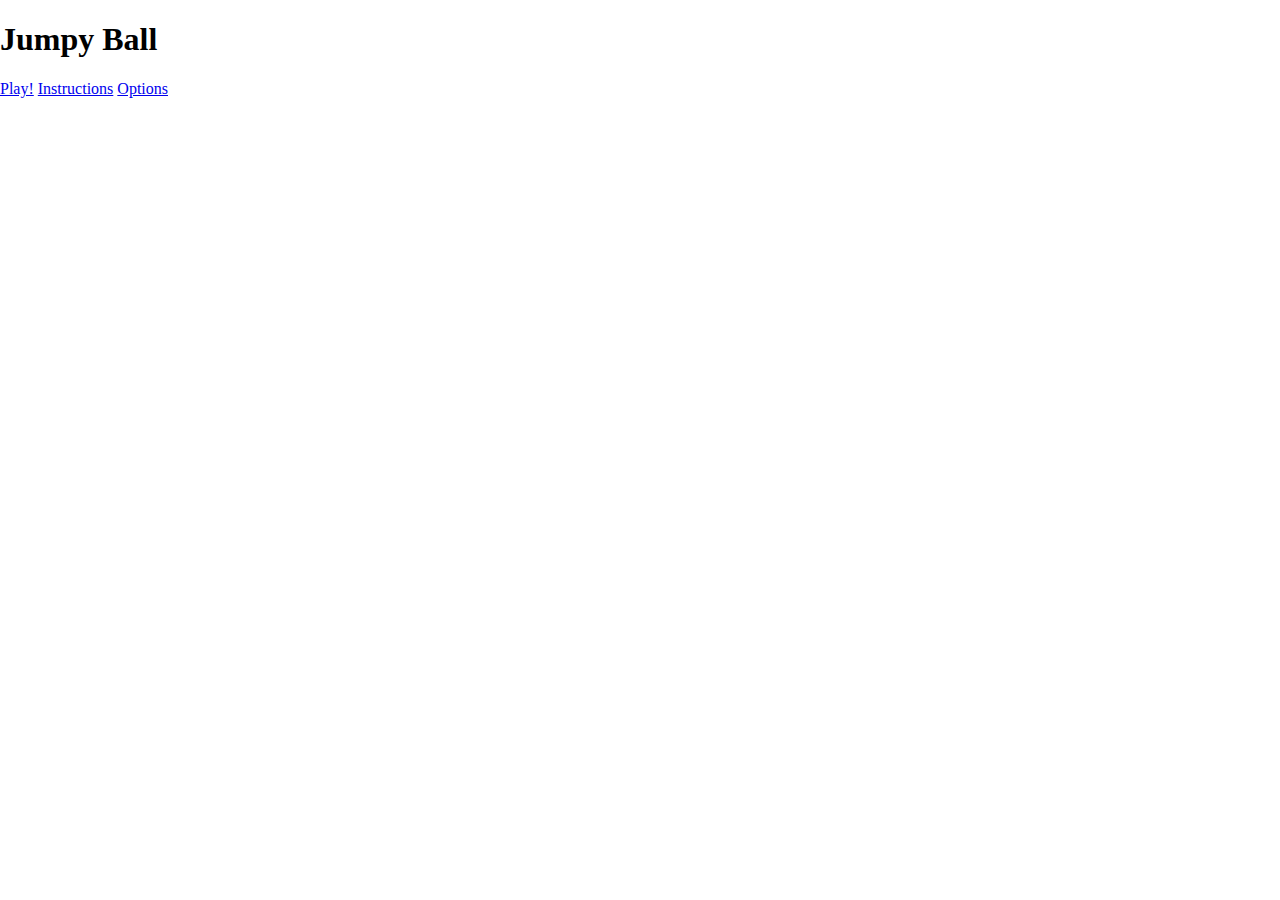
==== www/index.html @ 5f8ae794 "Implements Options and Instructions Pages" ====
<!DOCTYPE html>
<html>
    <head>
        <title>Jumpy Ball</title>
        <meta charset="UTF-8">
        <meta id="viewport" name="viewport" content="width=device-width,initial-scale=1.0,maximum-scale=1.0,minimum-scale=1.0,user-scaleable=no,target-densitydpi=device-dpi">
        <link rel="stylesheet" href="css/index.css"/>
    </head>
    <body id="body">
        <div id="app" class="app">
            <div id="menu-page" class="page">
                <h1>Jumpy Ball</h1>
                <a href="#level-select-page">Play!</a>
                <a href="#instructions-page">Instructions</a>
                <a href="#options-page">Options</a>
            </div>
            <div id="level-select-page" class="page">
                <h1>Level Select</h1>
                <ul id="level-list"></ul>
                <a href="#menu-page">Home</a>
            </div>
            <div id="instructions-page" class="page">
                <h1>Instructions</h1>
                <p>The object of the game is to get the Jumpy Ball into the red finishing square. All edges of the ball must be fully within the square to complete the level. Tilt the screen to the left or right to move the ball, and tap anywhere on the screen to make the ball jump.</p>
                <a href="#menu-page">Home</a>
            </div>
            <div id="options-page" class="page">
                <h1>Character Select</h1>
                <ul id="character-list"></ul>
                <a href="#menu-page">Home</a>
            </div>
            <div id="game-page" class="page">
                <canvas id="game-canvas"></canvas>
            </div>
            <div id="win-page" class="page">
                <h1>You Win!</h1>
                <a href="#menu-page">Home</a>
            </div>
        </div>
        <div id="loading-modal">
            <p>
                <svg>
                <circle cx="50" cy="50" r="45" fill="transparent" stroke="#000000" stroke-width="10px" />
                </svg>
            </p>
        </div>
        <div id="resources">
            <div id="images" class="folder">
                <img id="restart" src="img/restart.png" alt="" hidden>
                <img id="left" src="img/left.png" alt="" hidden>
                <img id="right" src="img/right.png" alt="" hidden>
                <img id="home" src="img/home.png" alt="" hidden>
                <img id="pacman" src="img/pacman.png" alt="" hidden>
                <img id="title" src="img/title.png" alt="" hidden>
                <img id="toplay" src="img/toplay.png" alt="" hidden>
                <img id="options" src="img/options.png" alt="" hidden>
                <img id="nyan" src="img/nyan.png" alt="" hidden>
                <img id="troll" src="img/troll.png" alt="" hidden>
                <img id="doge" src="img/doge.png" alt="" hidden>
                <img id="ball" src="img/ball.png" alt="" hidden>
                <img id="levselect" src="img/levselect.png" alt="" hidden>
                <img id="charselect" src="img/charselect.png" alt="" hidden>
                <img id="winimg" src="img/winimg.png" alt="" hidden>
                <img id="cage" src="img/cage.png" alt="" hidden>
                <img id="accepted" src="img/accepted.png" alt="" hidden>
                <img id="didthere" src="img/didthere.png" alt="" hidden>
                <img id="yyouno" src="img/yyouno.png" alt="" hidden>
                <img id="lol" src="img/lol.png" alt="" hidden>
                <img id="instruct" src="img/instruct.png" alt="" hidden>
                <img id="instructbutton" src="img/instructbutton.png" alt="" hidden>
            </div>
            <div id="audio" class="folder">
                <audio id="pew" hidden>
                    <source src="audio/pew.mp3" type="audio/mpeg"/>
                </audio>
                <audio id="cheering" hidden>
                    <source src="audio/cheering.mp3" type="audio/mpeg"/>
                </audio>
                <audio id="soundtrack" hidden>
                    <source src="audio/jumpyballsoundtrack.mp3" type="audio/mpeg"/>
                </audio>
                <audio id="falling" hidden>
                    <source src="audio/falling.mp3" type="audio/mpeg"/>
                </audio>
            </div>
        </div>
        <script src="js/libs/jquery.min.js"></script>
        <script src="js/libs/hammer.js"></script>
        <script type="text/javascript" src="phonegap.js"></script>
        <script type="text/javascript" src="js/index.js"></script>
    </body>
</html>
---- www/css/index.css ----
body {
    padding: 0;
    margin: 0;
}

#loading-modal {
    display: table;
    position: absolute;
    top: 0;
    left: 0;
    width: 100%;
    height: 100%;
    z-index: 1;
    color: white;
    text-align: center;
    background-color: rgba(0, 0, 0, 0.5);
}

#loading-modal p {
    display: table-cell;
    vertical-align: middle;
}

#loading-modal svg {
    width: 50px;
    height: 50px;
    transform-origin: bottom right;
    animation: rotating 1s linear infinite;
    margin-right: 50px;
}

@keyframes rotating {
    from {
        transform: rotate(0deg);
    }
    to {
        transform: rotate(360deg);
    }
}

.page {
    display: none;
}

#menu-page {
    display: block;
}

#character-list img {
    width: 50px;
    height: 50px;
}

#game-canvas {
    display:block;
    margin:0;
    padding: 0;
    border:20px;
}
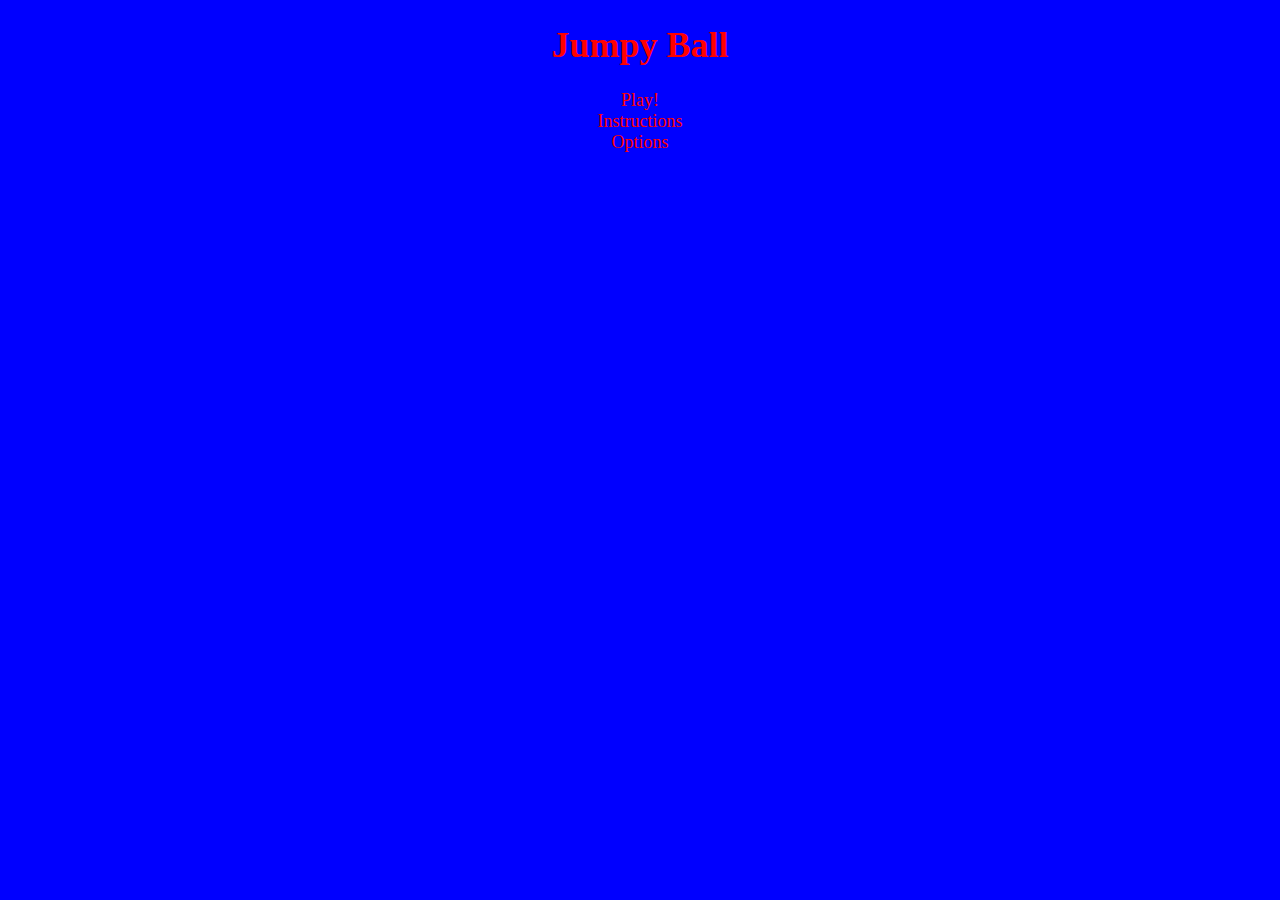
==== commit cbc88bb3: "Implements Style" ====
--- a/www/index.html
+++ b/www/index.html
@@ -10,31 +10,34 @@
         <div id="app" class="app">
             <div id="menu-page" class="page">
                 <h1>Jumpy Ball</h1>
-                <a href="#level-select-page">Play!</a>
-                <a href="#instructions-page">Instructions</a>
-                <a href="#options-page">Options</a>
+                <a href="#level-select-page">Play!</a><br/>
+                <a href="#instructions-page">Instructions</a><br/>
+                <a href="#options-page">Options</a><br/>
             </div>
             <div id="level-select-page" class="page">
+                <a href="#menu-page" class="align-right"><img src="img/home.png" class="button" alt="" /></a>
                 <h1>Level Select</h1>
                 <ul id="level-list"></ul>
-                <a href="#menu-page">Home</a>
             </div>
             <div id="instructions-page" class="page">
+                <a href="#menu-page" class="align-right"><img src="img/home.png" class="button" alt="" /></a>
                 <h1>Instructions</h1>
                 <p>The object of the game is to get the Jumpy Ball into the red finishing square. All edges of the ball must be fully within the square to complete the level. Tilt the screen to the left or right to move the ball, and tap anywhere on the screen to make the ball jump.</p>
-                <a href="#menu-page">Home</a>
             </div>
             <div id="options-page" class="page">
+                <a href="#menu-page" class="align-right"><img src="img/home.png" class="button" alt="" /></a>
                 <h1>Character Select</h1>
                 <ul id="character-list"></ul>
-                <a href="#menu-page">Home</a>
             </div>
             <div id="game-page" class="page">
                 <canvas id="game-canvas"></canvas>
+                <img id="reset-button" class="game-header button" src="img/restart.png" alt=""/>
+                <h1 id="level-title" class="game-header"></h1>
+                <a href="#menu-page"><img id="home-button" src="img/home.png" class="game-header button" alt=""/></a>
             </div>
             <div id="win-page" class="page">
+                <a href="#menu-page" class="align-right"><img src="img/home.png" class="button" alt="" /></a>
                 <h1>You Win!</h1>
-                <a href="#menu-page">Home</a>
             </div>
         </div>
         <div id="loading-modal">
@@ -85,8 +88,8 @@
             </div>
         </div>
         <script src="js/libs/jquery.min.js"></script>
-        <script src="js/libs/hammer.js"></script>
         <script type="text/javascript" src="phonegap.js"></script>
+        <script type="text/javascript" src="js/engine.js"></script>
         <script type="text/javascript" src="js/index.js"></script>
     </body>
 </html>
--- a/www/css/index.css
+++ b/www/css/index.css
@@ -1,6 +1,10 @@
 body {
     padding: 0;
     margin: 0;
+    color: red;
+    background-color: blue;
+    font-family: cursive;
+    font-size: large;
 }
 
 #loading-modal {
@@ -40,6 +44,40 @@
 
 .page {
     display: none;
+    text-align: center;
+}
+
+a {
+    color: red;
+    text-decoration: none;
+}
+
+h1 {
+    text-align: center;
+}
+
+ul {
+    list-style-type: none;
+    padding: 0;
+}
+
+li {
+    width: 100px;
+    padding: 10px 0;
+    background-color: darkgreen;
+    margin: 10px auto;
+}
+
+li a {
+    color: white;
+}
+
+li.unlocked, li.current {
+    background-color: limegreen;
+}
+
+p {
+    padding: 0 20px;
 }
 
 #menu-page {
@@ -51,6 +89,36 @@
     height: 50px;
 }
 
+.game-header {
+    position: absolute;
+    top: 0;
+}
+
+.button {
+    width: 50px;
+    height: 50px;
+}
+
+.align-right {
+    width: 100%;
+    text-align: right;
+    display: block;
+}
+
+#level-title {
+    left: 50%;
+    margin-top: 10px;
+    margin-left: -50px;
+}
+
+#home-button {
+    right: 0;
+}
+
+#reset-button {
+    left: 0;
+}
+
 #game-canvas {
     display:block;
     margin:0;
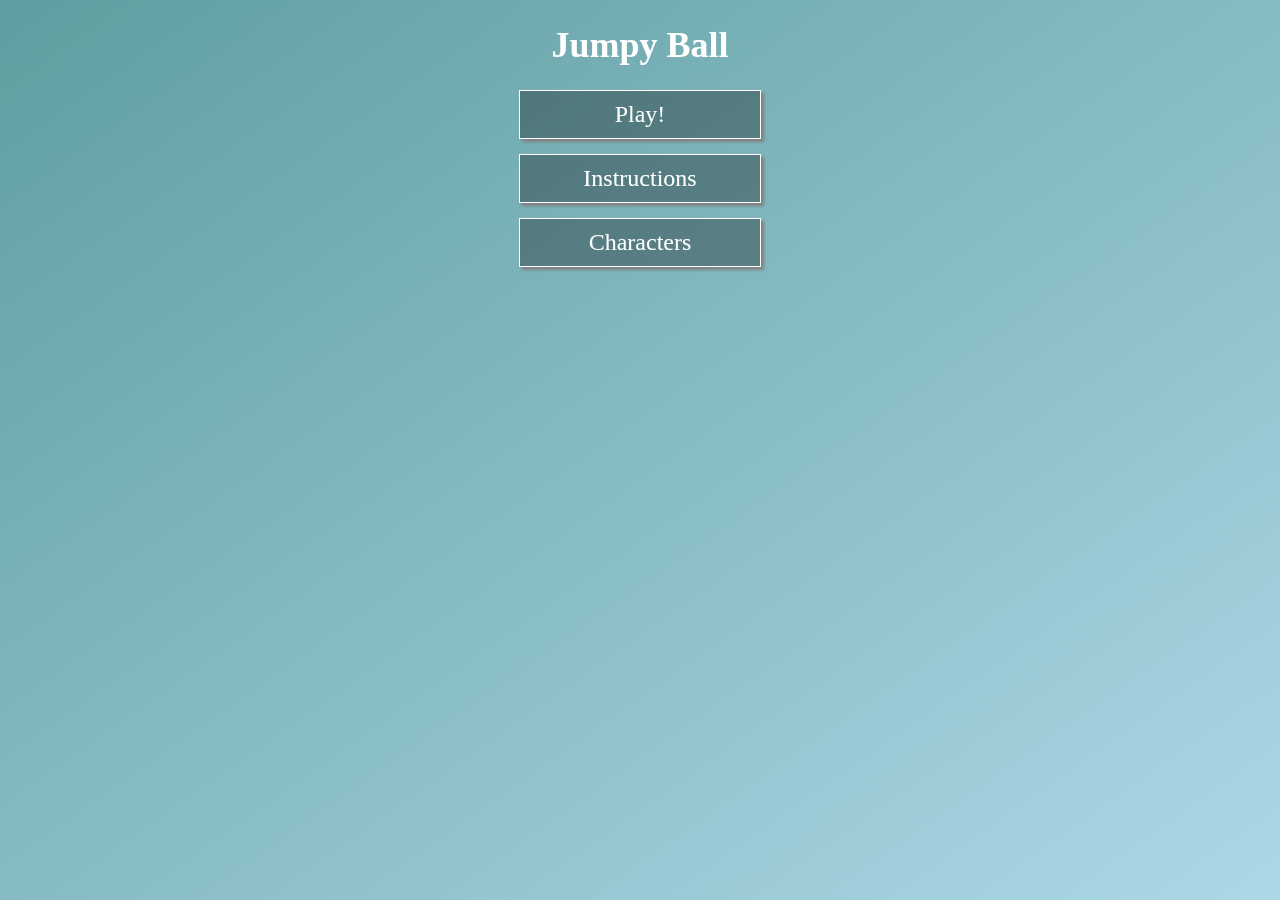
==== commit a0fae902: "More Style Changes" ====
--- a/www/index.html
+++ b/www/index.html
@@ -8,36 +8,38 @@
     </head>
     <body id="body">
         <div id="app" class="app">
-            <div id="menu-page" class="page">
+            <div id="menu-page" class="page selected">
                 <h1>Jumpy Ball</h1>
-                <a href="#level-select-page">Play!</a><br/>
-                <a href="#instructions-page">Instructions</a><br/>
-                <a href="#options-page">Options</a><br/>
+                <p>
+                    <a href="#level-select-page">Play!</a>
+                    <a href="#instructions-page">Instructions</a>
+                    <a href="#character-select-page">Characters</a>
+                </p>
             </div>
             <div id="level-select-page" class="page">
-                <a href="#menu-page" class="align-right"><img src="img/home.png" class="button" alt="" /></a>
                 <h1>Level Select</h1>
                 <ul id="level-list"></ul>
+                <a href="#menu-page" class="">Home</a>
             </div>
             <div id="instructions-page" class="page">
-                <a href="#menu-page" class="align-right"><img src="img/home.png" class="button" alt="" /></a>
                 <h1>Instructions</h1>
                 <p>The object of the game is to get the Jumpy Ball into the red finishing square. All edges of the ball must be fully within the square to complete the level. Tilt the screen to the left or right to move the ball, and tap anywhere on the screen to make the ball jump.</p>
+                <a href="#menu-page" class="">Home</a>
             </div>
-            <div id="options-page" class="page">
-                <a href="#menu-page" class="align-right"><img src="img/home.png" class="button" alt="" /></a>
+            <div id="character-select-page" class="page">
                 <h1>Character Select</h1>
                 <ul id="character-list"></ul>
+                <a href="#menu-page" class="">Home</a>
             </div>
             <div id="game-page" class="page">
                 <canvas id="game-canvas"></canvas>
-                <img id="reset-button" class="game-header button" src="img/restart.png" alt=""/>
+                <a id="reset-button" class="game-header button"><img src="img/restart.png" alt=""/></a>
                 <h1 id="level-title" class="game-header"></h1>
-                <a href="#menu-page"><img id="home-button" src="img/home.png" class="game-header button" alt=""/></a>
+                <a id="home-button" href="#menu-page" class="game-header button"><img src="img/home.png" alt=""/></a>
             </div>
             <div id="win-page" class="page">
-                <a href="#menu-page" class="align-right"><img src="img/home.png" class="button" alt="" /></a>
                 <h1>You Win!</h1>
+                <a href="#menu-page" class="">Home</a>
             </div>
         </div>
         <div id="loading-modal">
--- a/www/css/index.css
+++ b/www/css/index.css
@@ -1,8 +1,17 @@
+html {
+    height: 100%;
+}
+
 body {
+    position: absolute;
+    top: 0;
+    left: 0;
+    width: 100%;
+    height: 100%;
     padding: 0;
     margin: 0;
-    color: red;
-    background-color: blue;
+    color: white;
+    background: linear-gradient(to bottom right, cadetblue, lightblue);
     font-family: cursive;
     font-size: large;
 }
@@ -42,14 +51,46 @@
     }
 }
 
+#app {
+    position: absolute;
+    top: 0;
+    left: 0;
+    width: 100%;
+    height: 100%;
+}
+
 .page {
-    display: none;
+    position: absolute;
+    top: 0;
+    left: 0;
+    width: 100%;
+    height: 100%;
+    overflow-y: auto;
+    opacity: 0;
+    z-index: 0;
     text-align: center;
+    transition: opacity .5s ease-in-out;
+}
+
+.page.current {
+    opacity: 1;
+    z-index: 1;
 }
 
 a {
-    color: red;
+    display: block;
+    color: white;
     text-decoration: none;
+    padding: 10px 20px;
+    background-color: rgba(0,0,0,.3);
+    border: 1px solid white;
+    box-shadow: 3px 3px 3px grey;
+    margin: 15px auto;
+    max-width: 150px;
+}
+
+a:active {
+    box-shadow: -3px -3px 3px grey;
 }
 
 h1 {
@@ -63,25 +104,24 @@
 
 li {
     width: 100px;
-    padding: 10px 0;
-    background-color: darkgreen;
-    margin: 10px auto;
+    margin: auto;
 }
 
 li a {
-    color: white;
+    background-color: darkgreen;
 }
 
-li.unlocked, li.current {
+li.unlocked a, li.current a {
     background-color: limegreen;
 }
 
 p {
+    font-size: x-large;
     padding: 0 20px;
 }
 
-#menu-page {
-    display: block;
+p a {
+    max-width: 200px;
 }
 
 #character-list img {
@@ -90,11 +130,21 @@
 }
 
 .game-header {
-    position: absolute;
+    position: fixed;
     top: 0;
 }
 
 .button {
+    width: 50px;
+    height: 50px;
+    padding: 0;
+    margin: 0;
+    background: none;
+    border: none;
+    border-radius: 10px;
+}
+
+.button img {
     width: 50px;
     height: 50px;
 }
@@ -107,8 +157,8 @@
 
 #level-title {
     left: 50%;
-    margin-top: 10px;
-    margin-left: -50px;
+    margin-top: 0;
+    margin-left: -60px;
 }
 
 #home-button {
